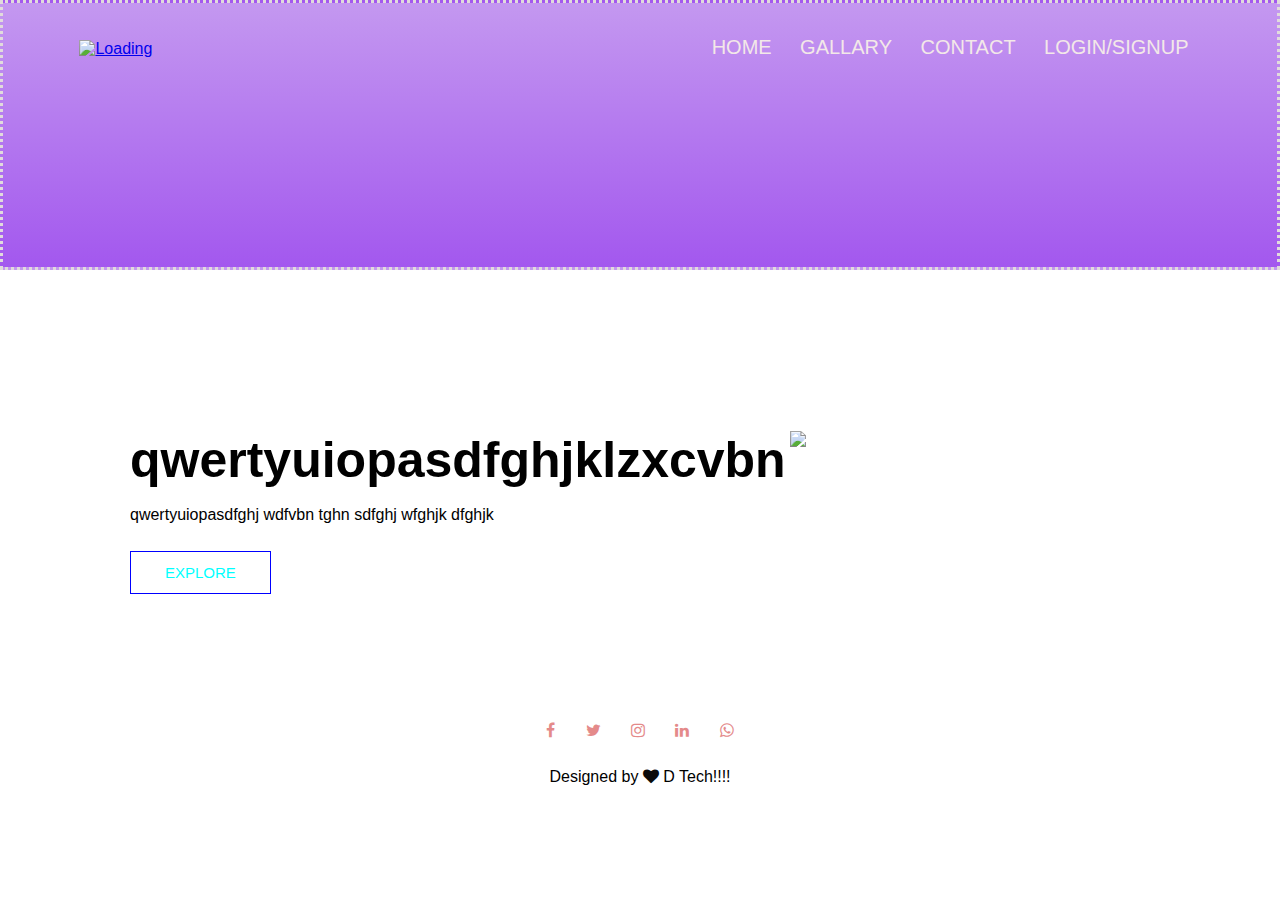
==== about.html @ 52293d6e "Add files via upload" ====
<!DOCTYPE html>
 <html lang="en">
 <head>
    <meta charset="UTF-8">
    <meta name="viewport" content="width=device-width , initial-scale=1.0">
    <title>Anvithgopa Photography</title>
    <link rel="stylesheet" href="style.css">
    <link rel="stylesheet" href="https://stackpath.bootstrapcdn.com/font-awesome/4.7.0/css/font-awesome.min.css">
    <link rel="icon"  href="images/logo1.png">
 </head>
 <body>
   
    <section class="sub-header">
      <nav>
         <a href="index.html"><img src="images/logo1.png" alt="Loading"></a>
         <div class="nav-links" id="navLinks">
            <i class="fa fa-times" onclick="hidemenu()"></i>
            <ul>
               <li><a href="index.html" >HOME</a></li>
               <li><a href="gallary.html">GALLARY</a></li>
               <li><a href="contact.html">CONTACT</a></li>
               <!-- <li><a href="about.html">ABOUT-US</a></li> -->
               <li><a href="login.html">LOGIN/SIGNUP</a></li>
            </ul>
                </div>
            <i class="fa fa-bars" onclick="showmenu()"></i>
      </nav>
        <!-- <h1 style="text-align: center;">ABOUT US</h1> -->
    </section>



    <section class="abt ">
      <div class="row">
          <div class="abt-col">
               <h1>qwertyuiopasdfghjklzxcvbn </h1>
               <p>qwertyuiopasdfghj wdfvbn tghn sdfghj wfghjk dfghjk </p>
               <a href="" class="btn">EXPLORE</a>


          </div>


          <div class="abt-col">
            <img src="images/about.jpg" style="width: 100%;">

          </div>

           
      </div>


    </section>


    <section class="footer">
     
      <div class="icons">
          
          <i class="fa fa-facebook"></i>
          <i class="fa fa-twitter"></i>
          <i class="fa fa-instagram"></i>
          <i class="fa fa-linkedin"></i>
          <i class="fa fa-whatsapp"></i>
         </div>
         <p>Designed by <i class="fa fa-heart"></i>  D Tech!!!!</p>
      
      </section>


   

 </body>
 </html>
---- style.css ----
*{
    margin:0;
    padding:0;
}


.header{
    min-height:100vh;
    width:100%;
    background-image: linear-gradient(rgba(4, 4, 4, 0.3),rgba(4, 5, 4, 0.7)),url(images/background.jpg);
    background-position:center;    
    background-size:cover;
    position:relative ;
} 


.im{  
    min-height:100vh;
    width:100%; 
     background-position:center;
    background-size:cover;
    position:relative ;
}
nav{
    display: flex;
    padding: 2% 6%;
    justify-content: space-between;
    align-items: center;
}
nav img{
    width: 150px;
}
.nav-links{
    flex: 1;
    text-align: right;
}
.nav-links ul li{
    list-style: none;
    display:inline-block;
    padding: 8px 12px;
    position: relative;
}
.nav-links ul li a{
    color: rgb(243, 232, 232);
    text-decoration:none;
    font-size: 20px ;

}

.nav-links ul li::after{
    content: '' ;
    width: 0%;
    height: 2px;
    background: #0b0b0b;
    display: flex;
    margin:auto;
    transition: 1s;
}
.nav-links ul li:hover::after{
    width: 100%;
    background: white;
}
 
.text h1{
    width:90%;
    color:#e1dbdb;
    position: absolute;
    font-size: 35px;
    top: 20%;
    left:53%;
    transform : translate(-50%, -50%);

}
.text p{
    margin: 10px 0 40px;
    font-size: 15px;
    color: aliceblue;
}

.btn{
    display: inline-block;
    text-decoration: none;
    color: aqua;
    border: 1px solid blue;
    padding: 12px 34px;
    font-size: 15px;
    background:transparent;
    position:relative;
    cursor: pointer;
}

/* .btn:hover::after{
  opacity: 0.5;
}

.btn::after{
  content: '';
  display: block;
  position: absolute;
  background: #111;
  inset: 5px;
  border-radius: 45%;
   z-index: 1;
transition:opacity 0.3s ease;
} */



.text h2{
    margin: 120px 0 40px;
    font-size: 35px;
    color:rgb(215, 215, 228);
    text-align: center;
    font-family: 'Segoe UI', Tahoma, Geneva, Verdana, sans-serif;

}

.btn:hover{
    border: 1px solid white;
    background: rgb(233, 130, 130);
    transition:1s;

}

nav .fa{
    display: none;
}

@media(max-width:700px){
    .text h2{ 
        font-size: 15px;
     }
     .text h1{ 
      font-size: 15px;
   }
     .nav-links ul li{
        display: block;
     }
     .nav-links {
        position: absolute;
        background: rgba(247, 120, 9, 0.733);
        height: 100vh;
        width: 200px;
        top:0;
        right:-200px;
        text-align: left;
        z-index: 2;
        transition: 1s;
     }
     nav .fa{
        display: block;
        color:aqua;
        margin: 10px;
        font-size: 22px;
        cursor: pointer;
     }
    .nav-links ul{
        padding: 30px;

    }

  }
    .service{
    width: 70%;
    margin: auto;
    text-align: center;
    padding-top: 100px; 
}
  h1{
    font-size: 50px;
    font-weight: 600;    
  }
  p{
     line-height: 22px;
     padding: 10px;
     font-size: 14 px;
     color: black;
     font-weight: 100;   
  }

  .row{
    margin-top: 5%;
    display: flex;
    justify-content: space-between;
    

  }

  .course-col{
    flex-basis: 35%;
    background: #77ea5d;
    border-radius: 15px;
    margin-bottom: 15%;
    padding: 20px 15px ;
    box-sizing: border-box;
    transition: 0.5s;

  }
  .col{
    box-shadow: 0 0 20px 0px rgb(86, 85, 85);
  }

  .course-col img{
    width: 100%;
  }
  .course-col2{
    flex-basis: 35%;
    background: #b2f387 ;
    border-radius: 15px;
    margin-bottom: 15%;
    padding: 20px 15px ;
    box-sizing: border-box;
    transition: 0.5s;
  }
  
  .course-col2 img2{

    width: 100%;

  }
  .course-col3{
    flex-basis: 35%;
    background: #b2f387 ;
    border-radius: 15px;
    margin-bottom: 15%;
    padding: 20px 15px ;
    box-sizing: border-box;
    transition: 0.5s;
  }
  .course-col4{
    flex-basis: 35%;
    background: #6df872 ;
    border-radius: 15px;
    margin-bottom: 15%;
    padding: 20px 15px ;
    box-sizing: border-box;
    transition: 0.5s;
  }


  h3{
    text-align: center;
    font-weight: 600;
    margin: 10px 0px;
  }
  .course-col:hover{
    box-shadow: 0 0 20px 0px rgba(0,0,0,1.0);
  }
  .course-col4:hover{
    box-shadow: 0 0 20px 0px rgba(0,0,0,1.0);
  }
  .course-col2:hover{
    box-shadow: 0 0 20px 0px rgba(0,0,0,1.0);
  }
  .course-col3:hover{
    box-shadow: 0 0 20px 0px rgba(0,0,0,1.0);
  }
@media(max-width:700px){
    .row{
        flex-direction: column;
    }
        


}

/* ----------- */
.clickss{
    width: 70%;
    margin: auto;
    text-align: center;
    padding-top: 50px  ;
 }
 .cli-col{
    flex-basis: 32%;
    border-radius: 10px;
    margin-bottom: 30px;
    position: relative;
    overflow: hidden  ;
 }
 .cli-col img{
    width: 100%;
    display: block;
 }

 .layer{
    background-color:transparent;
    width: 100%;
    height: 100%;
    position: absolute;
    top: 50;
    bottom: 0;
    transition:0.5s;
    
 }
.layer:hover{
    background-color:rgba(116, 249, 123, 0.733);
    
}
.layer h3{
    width: 100%;
    font-weight: 500;
    color:#fff;
    font-size: 26px;
    bottom: 0;
    left: 50%;
    transform: translateX(-50%);
    position: absolute;
    opacity: 0;
    transition: 0.5s;
}
.layer:hover h3{
    bottom: 49%;
    opacity: 1;

}

/*---facilities---------------*/
.facilities{
  width: 70%;
  margin: auto;
  text-align: center;
  padding-top: 100px;


}
.fac-col{

  flex-basis: 32%;
  border-radius: 10px;
  margin-bottom: 30px;
  position: relative;
  overflow: hidden  ;
}

.fac-col img{
  width: 100%;
  border-radius: 10px;
}
  .fac-col p{
    padding: 0%;
  }
  .fac-col h3{
    margin-top: 16px;
    margin-bottom: 15px;
    text-align: left ;
  }


  .testimonialls{
   width: 80%;
    margin: auto;
    padding-top: 100px;
    text-align: center;
  
    
  }
  
  .test-col{
    flex-basis: 44%;
    border-radius: 10px;
    margin-bottom: 5%;
    text-align: left;
    background-color: #e4b2af;
    padding: 25px;
    cursor: pointer;
    display: flex;
    
  }
 


  .test-col img{
    height: 40px;
    margin-left: 5px;
    margin-right: 30px;
    border-radius: 50%;
         
  }
  .test-col .fa{
    color: rgb(216, 238, 73);
  }

  @media(max-width:700px){
    .test-col img{
     
      margin-left: 0px;
      margin-right: 15px;
  }
}





/*----cta-------*/

.cta{
  margin: 100px auto;
  width: 80%;
  background-image: linear-gradient(rgba(9, 5, 1, 0.8),rgba(51, 50, 49, 0.8)),url(images/bedi2.jpg);
  background-position: center;
  background-size: cover;
  border-radius: 10px;
  text-align: center;
  padding: 100px 0 ;

}

.cta h1{
  color: #fff;
  margin-bottom: 40px;
  padding: 0  ;

}
@media(max-width:700){
  .cta h1{

    font-size: 24px;

  }
}


.footer{
  width: 100%;
  text-align: center;
  padding:30px 0;

}

.footer h1{

margin-bottom: 25px;
margin-top:  20px;
font-weight:600;

}

.icons .fa{
  color:rgb(228, 138, 138);
  margin:0 13px;
  cursor:pointer;
  padding: 18px 0;

}


.fa-heart{
  color: #0b0b0b;
}



.ball{
  display: flex;
  width:100%;
  height:100%;
  justify-content: center;
  align-items: center;
  padding:0 10%;
  overflow: hidden;
}

.ball ::before{
  position: absolute;
  content:'';
  width: 500px;
  height:50%;
  border-radius:50%;
  left: -20%;
  top:40%;
  background: linear-gradient(45deg,#e4b4b1,#eb7575);
  animation: nd 8s linear infinite;
}
@keyframes nd {
  50% {
    left:30px;
    top:-90%;

  }




  
}




/*----------------------------ABOUT US--------------------------*/


.sub-header{

  height: 30vh;
  width: 100%;
  background-image: linear-gradient(rgba(181, 126, 236, 0.8),rgba(140, 46, 234, 0.8)),url(images/988.jpeg);
  background-position: center;
  background-size: cover;
  border-style: dotted;
  text-align: center;
  color: #e1dbdb;
}

.abt{
  width:80%;
  margin: auto;
  padding-top: 80px;
  padding-bottom:50px;

}

.abt-col{
  flex-basis: 48%;
  padding: 30px 2px;
}

.abt-col h1{
  padding-top:0;

}
.abt-col p{
  padding: 15px 0px 25px;
}

.red-btn{
  border:1px solid  #e1dbdb;
  background: transparent;
  color: #f44336;
}

.red-btn:hover{
  color: #fff;
}









.location{
  width:  80% ;
  margin: auto;
  padding: 80px 0;
}

.location iframe{
  width:100%;
   
}

.con-us{
  width:80%;
  margin: auto;
    
}

.contact-col{
  flex-basis:48%;
  margin-bottom: 30px;
}

.contact-col div{
  display: flex;
  align-items: center;
  margin-bottom: 40px;
}

.contact-col div .fa{
  font-size: 28px;
  color:#6df872;
  margin: 10px;
  margin-right: 30px;
}

.contact-col div p{
  padding: 0;
}

.contact-col div h5{
  font-size: 20px;
  margin-bottom: 20px;
  color: #ec5050;
  font-weight: 500;

}

.con-us:hover{
  box-shadow: 0 0 20px 0px rgba(0,0,0,1.0);
}

.contact-col input, .contact-col textarea{
  width: 80%;
  padding:15px;
  margin-bottom: 17px;
  outline: #e1dbdb;
  border: 1px solid #e1dbdb;


}









/* .try{
  margin: 0;
  padding:0;
  display: flex;
  justify-content: center;
  align-items: center;
  min-height: 100vh;
  background:#101d49;

  


}
.box
{
position: relative;
width: 300px;
height:400px;
display: flex;
justify-content: center;
align-items: center;
background:#101d49;

}
.box:before{
content: '';
position:absolute;
top:-2px;
left:-2px;
right:-2px;
bottom:-2px;
background: #fff;
z-index: -1;

}
.box:after{
  content: '';
  position:absolute;
  top:-2px;
  left:-2px;
  right:-2px;
  bottom:-2px;
  background: #fff;
  z-index: -2;
  filter: blur(40px);
  
  }

  .box:before,
  .box::after{
    background: linear-gradient(235deg,#89ff00,#060c21,#00bcd4);
  }

 /* 


 --------------------------------GALLERY--------------------------------- */
 


 *{
  margin: 0;
  padding: 0;
  font-family: 'Lucida Sans', 'Lucida Sans Regular', 'Lucida Grande', 'Lucida Sans Unicode', Geneva, Verdana, sans-serif;
  box-sizing: border-box;
}

.gallary{
  width: 100%;
  height: 100vh;
  /* background: #123456; */
  justify-content: center;
  display: flex;
  align-items: center;
}

.images{
  display: flex;
  align-items: center;
  justify-content: center;
}

.img-box{
  width: 100px;
  height: 500px;
  margin:10px;
  border-radius: 50px;
  background: url(images/lighting.jpeg);
  background-size:cover;
  background-position: center;
  position: relative;
  transition: width 0.5s;
}

.img-box:nth-child(2){
  background: url(images/ratha.jpg);
  background-size:cover;
  background-position: center;
}
.img-box:nth-child(3){
  background: url(images/nature3.JPG);
  background-size:cover;
  background-position: center;
}
.img-box:nth-child(4){
  background: url(images/bedi2.jpg);
  background-size:cover;
  background-position: center;
}
.img-box:nth-child(5){
  background: url(images/creativity.jpg);
  background-size:cover;
  background-position: center;
} 

.img-box h3{
  color: #fff;
  position: absolute;
  bottom:0;
  left: 30px;
  font-size: 30px;
  opacity: 0;
  transition: bottom 0.5s, opacity 0.5s;
}

.img-box:hover{
  width: 300px;
  cursor: pointer;
 
}
.img-box:hover h3{
  opacity: 1;
  bottom: 25px;
}
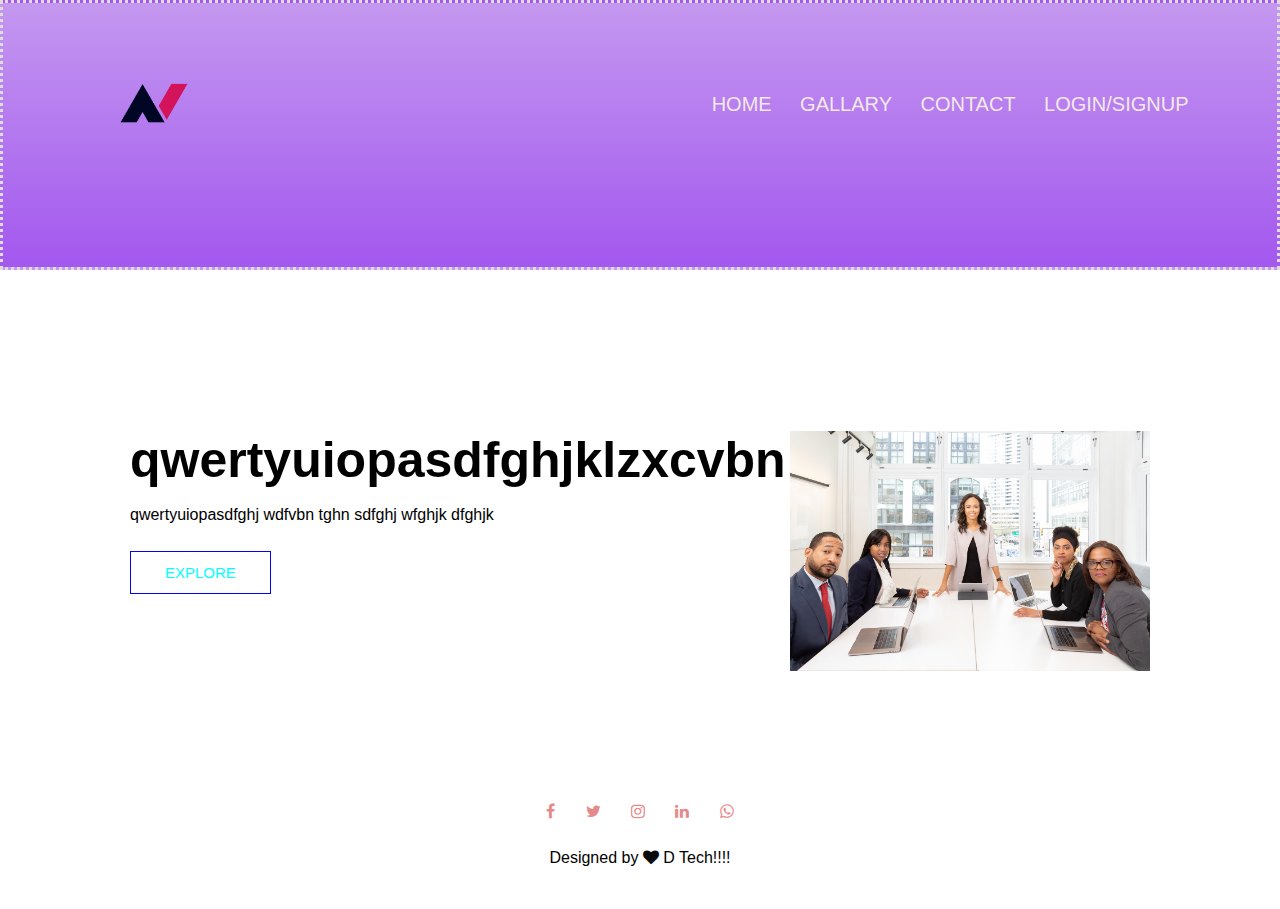
==== commit 67025e81: "Update about.html" ====
--- a/about.html
+++ b/about.html
@@ -6,13 +6,13 @@
     <title>Anvithgopa Photography</title>
     <link rel="stylesheet" href="style.css">
     <link rel="stylesheet" href="https://stackpath.bootstrapcdn.com/font-awesome/4.7.0/css/font-awesome.min.css">
-    <link rel="icon"  href="images/logo1.png">
+    <link rel="icon"  href="logo1.png">
  </head>
  <body>
    
     <section class="sub-header">
       <nav>
-         <a href="index.html"><img src="images/logo1.png" alt="Loading"></a>
+         <a href="index.html"><img src="logo1.png" alt="Loading"></a>
          <div class="nav-links" id="navLinks">
             <i class="fa fa-times" onclick="hidemenu()"></i>
             <ul>
@@ -42,7 +42,7 @@
 
 
           <div class="abt-col">
-            <img src="images/about.jpg" style="width: 100%;">
+            <img src="about.jpg" style="width: 100%;">
 
           </div>
 
@@ -71,4 +71,4 @@
    
 
  </body>
- </html>+ </html>
